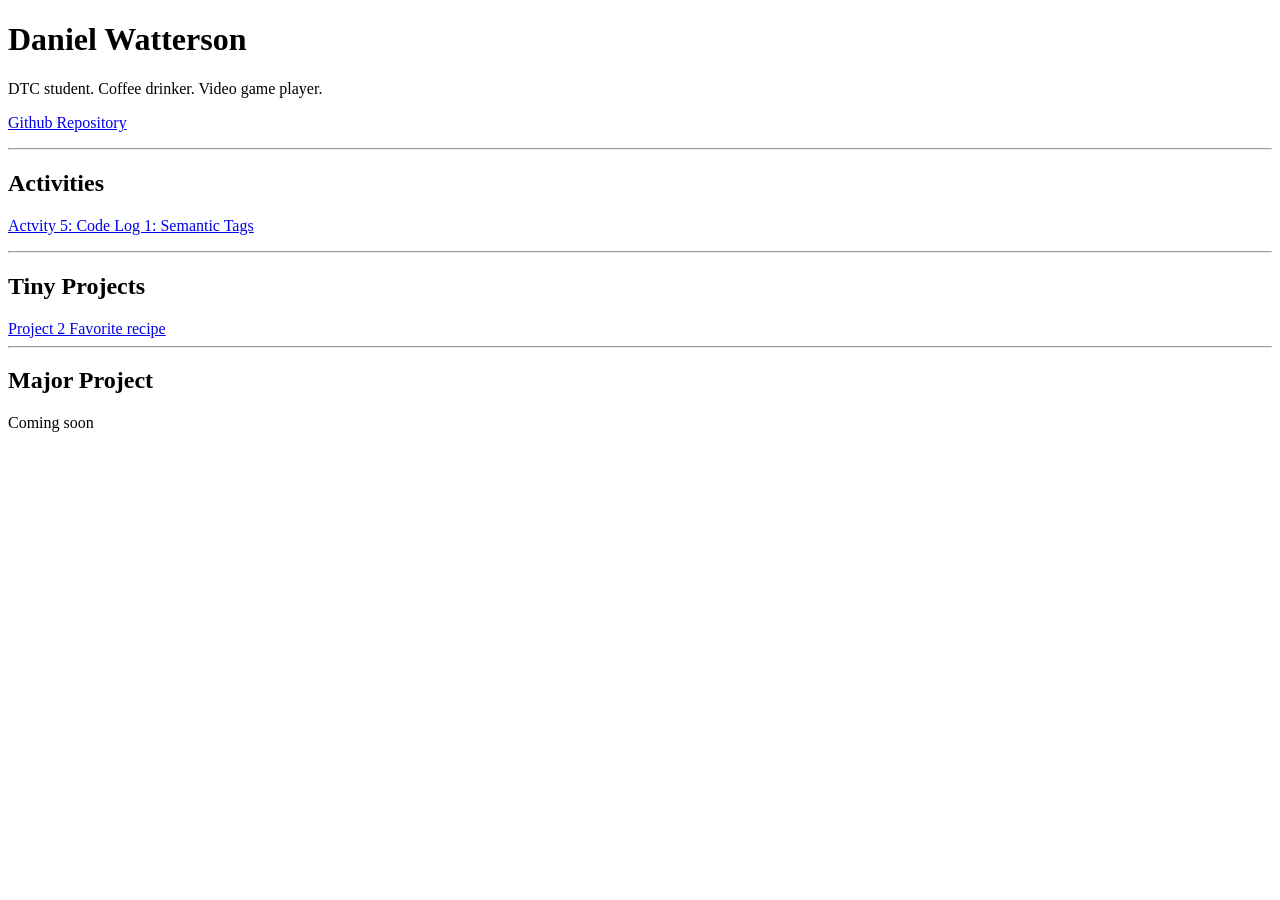
==== index.html @ b06ff7a9 "made log 1 and started working on the activity" ====
<!DOCTYPE html>
<html>
<head>
	
	<!-- meta tags and title -->
	<meta charset="UTF-8">
	<meta name="viewport" content="width=device-width, initial-scale=1.0">
	<title>Daniel's website</title>

	<!-- external and internal CSS -->
	<link rel="stylesheet" href="styles.css" media="all">
	<style>
		/* in-file CSS here */
	</style>

	
</head>
<body>

	<h1>Daniel Watterson</h1>
    <p>DTC student. Coffee drinker. Video game player. </p>

    
    <p><a href="https://github.com/danielwatterson12/danielwatterson12.github.io">Github Repository</a></p>


    <hr>

    <h2>Activities</h2>
    <u1>
        <p><a href="/Code-Logs/log1.html">Actvity 5: Code Log 1: Semantic Tags</a></p>
    </u1>

    <hr>

    <h2>Tiny Projects</h2>
    <u1>
        <l1><a href="/Favorite-recipe/index.html">  Project 2 Favorite recipe</a></l1>
        
    </u1>

    <hr>

    <h2>Major Project</h2>
    <p>Coming soon</p>
</body>
</html>
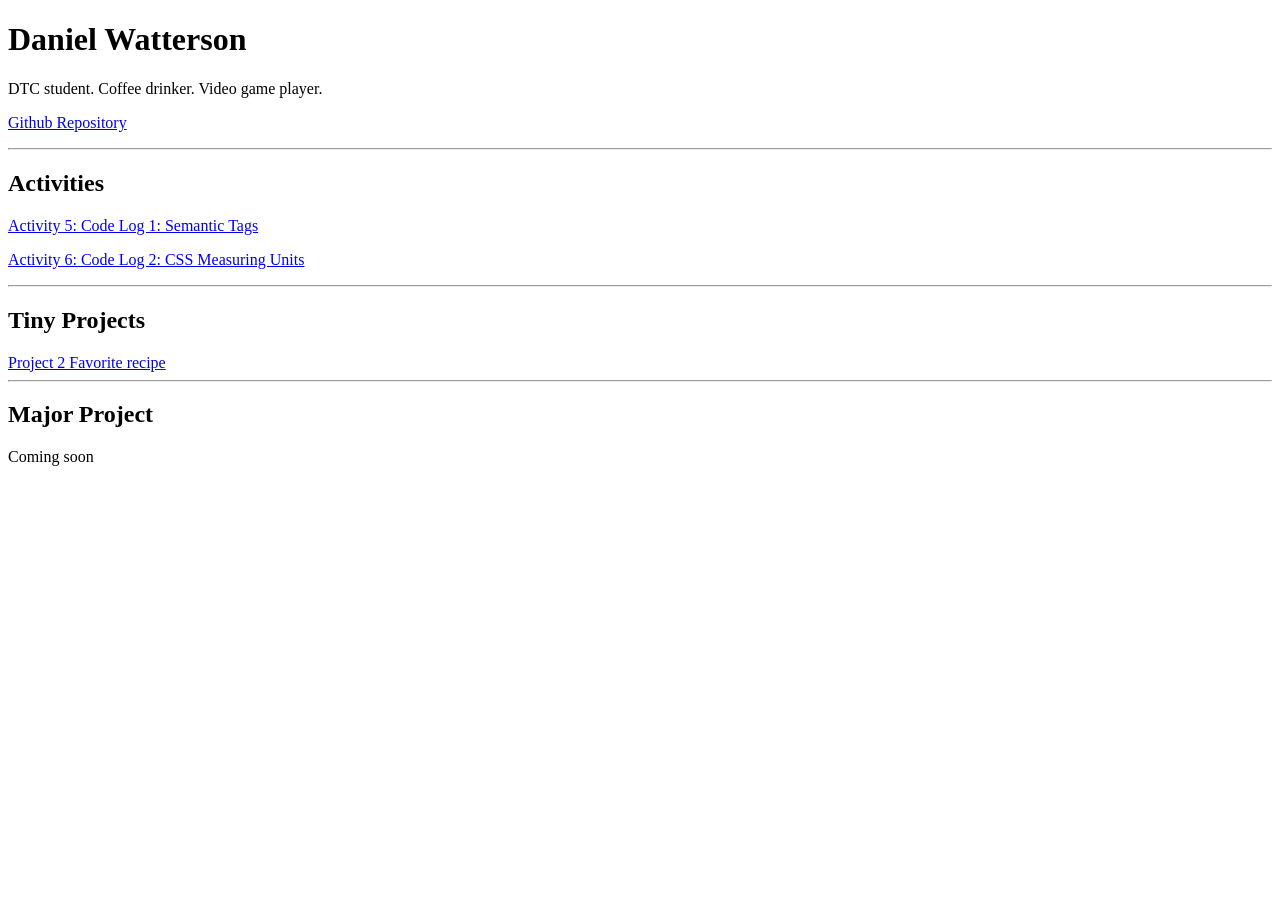
==== commit fe12231f: "Added new activity" ====
--- a/index.html
+++ b/index.html
@@ -28,7 +28,8 @@
 
     <h2>Activities</h2>
     <u1>
-        <p><a href="/Code-Logs/log1.html">Actvity 5: Code Log 1: Semantic Tags</a></p>
+        <p><a href="/Code-Logs/log1.html">Activity 5: Code Log 1: Semantic Tags</a></p>
+        <p><a href="/Code-Logs/log2.html">Activity 6: Code Log 2: CSS Measuring Units</a></p>
     </u1>
 
     <hr>
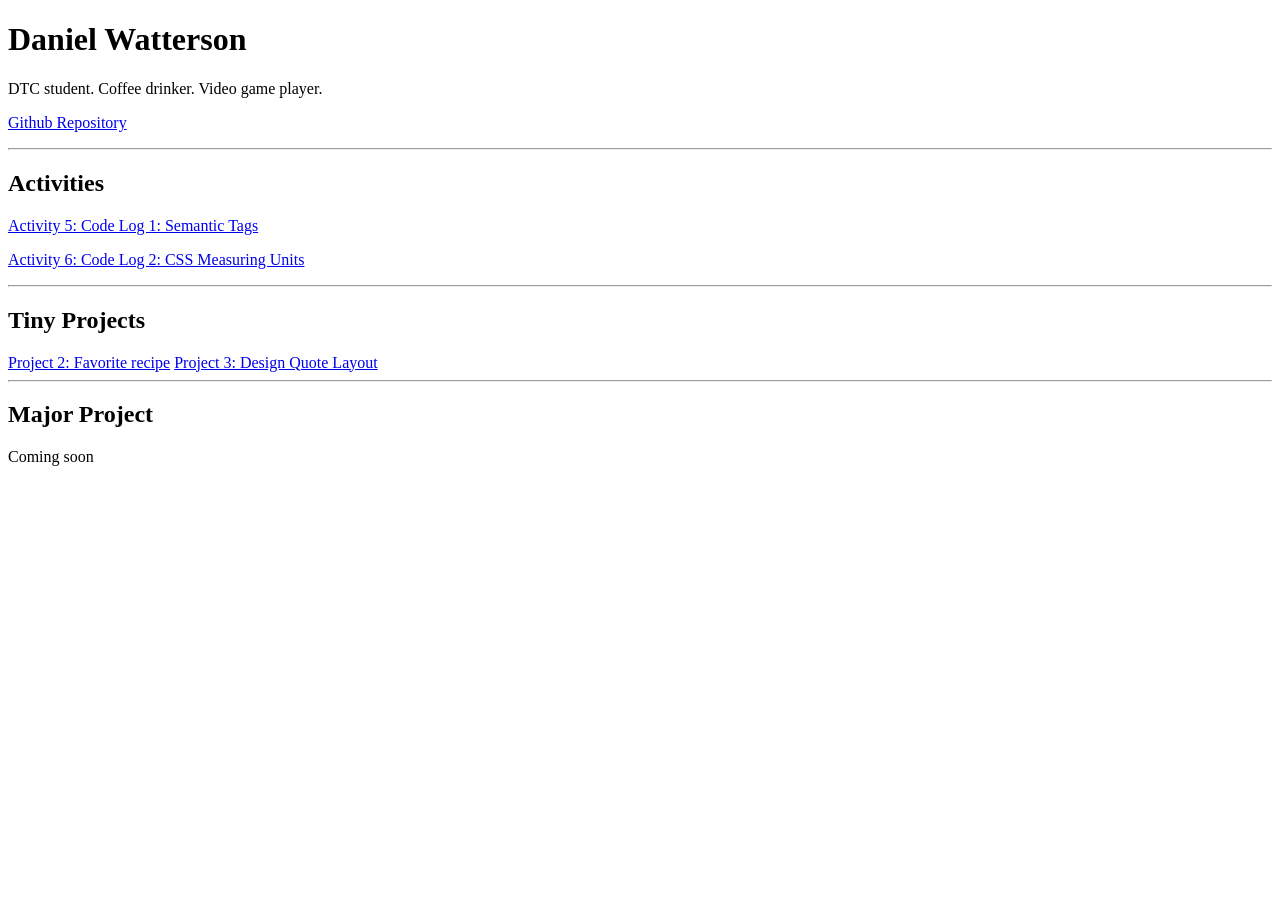
==== commit bb4e2790: "started tiny project 3" ====
--- a/index.html
+++ b/index.html
@@ -36,7 +36,8 @@
 
     <h2>Tiny Projects</h2>
     <u1>
-        <l1><a href="/Favorite-recipe/index.html">  Project 2 Favorite recipe</a></l1>
+        <l1><a href="/Favorite-recipe/index.html">  Project 2: Favorite recipe</a></l1>
+        <l1><a href="/anni-albers">  Project 3: Design Quote Layout</a></l1>
         
     </u1>
 
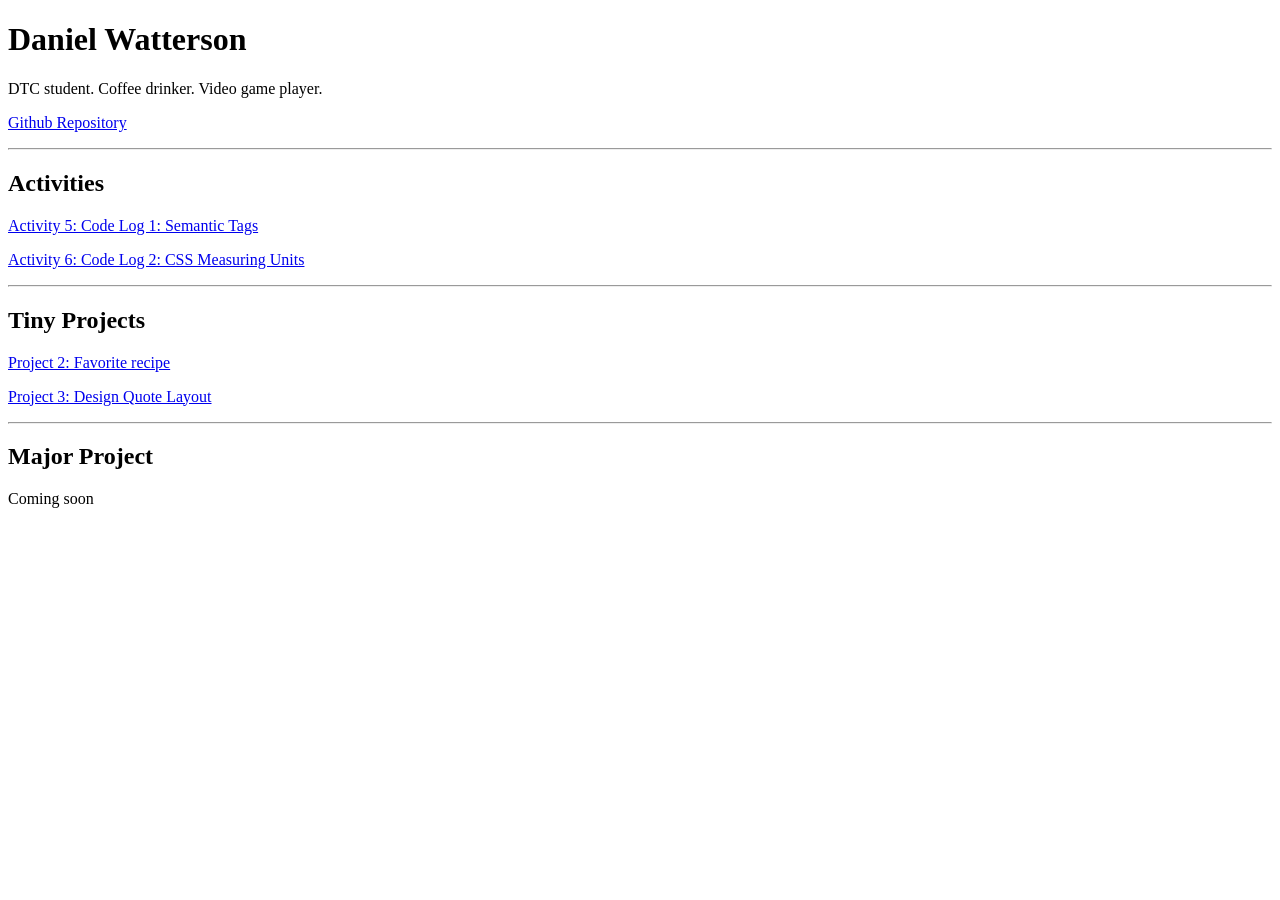
==== commit cfc6f776: "made edits" ====
--- a/index.html
+++ b/index.html
@@ -37,7 +37,7 @@
     <h2>Tiny Projects</h2>
     <u1>
         <l1><a href="/Favorite-recipe/index.html">  Project 2: Favorite recipe</a></l1>
-        <l1><a href="/anni-albers">  Project 3: Design Quote Layout</a></l1>
+        <p><a href="/anni-albers/index.html">  Project 3: Design Quote Layout</a></p>
         
     </u1>
 
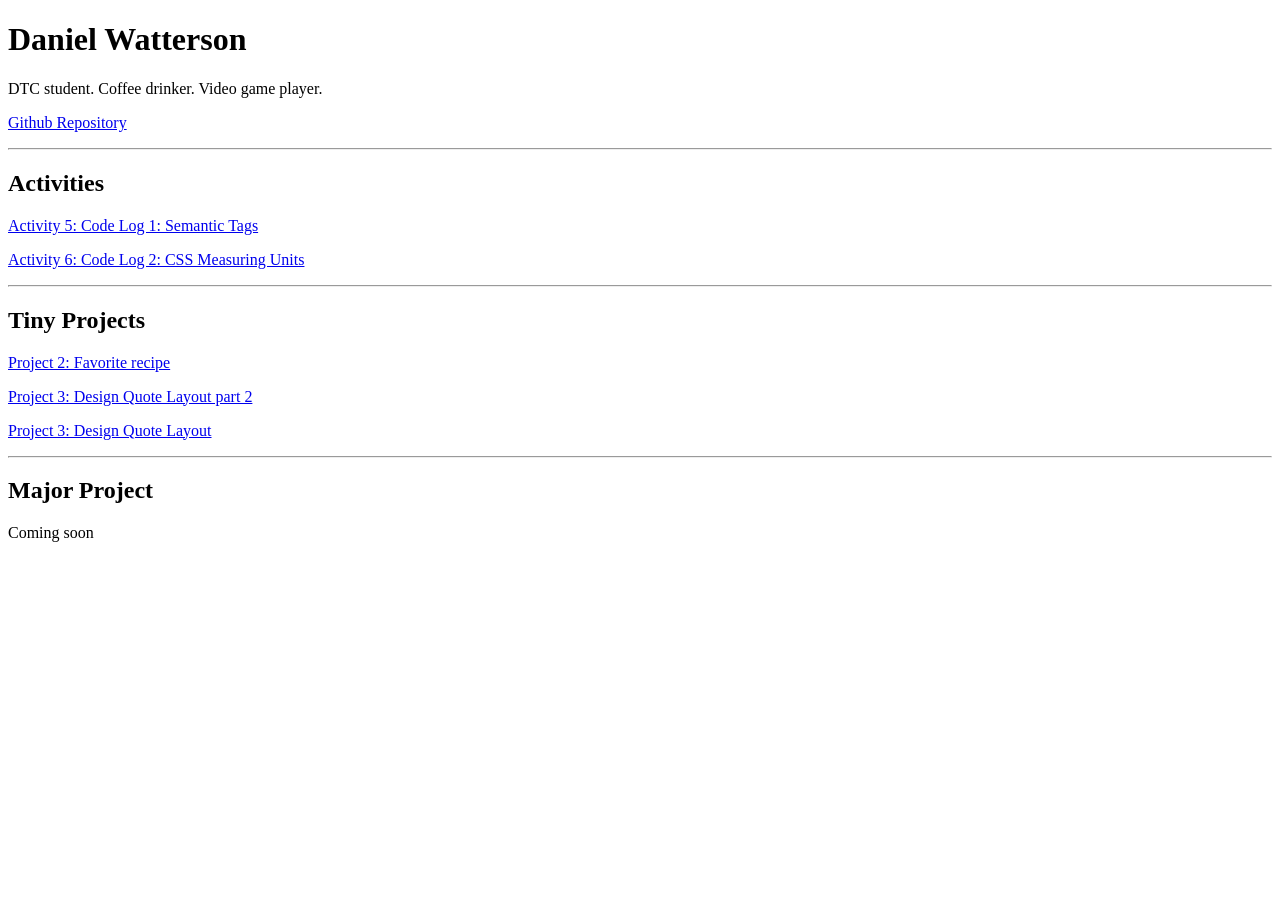
==== commit 8d0ce5d7: "made edits" ====
--- a/index.html
+++ b/index.html
@@ -36,7 +36,8 @@
 
     <h2>Tiny Projects</h2>
     <u1>
-        <l1><a href="/Favorite-recipe/index.html">  Project 2: Favorite recipe</a></l1>
+        <p><a href="/Favorite-recipe/index.html">  Project 2: Favorite recipe</a></p>
+        <p><a href="/anni-albers/index2.html">  Project 3: Design Quote Layout part 2</a></p>
         <p><a href="/anni-albers/index.html">  Project 3: Design Quote Layout</a></p>
         
     </u1>
